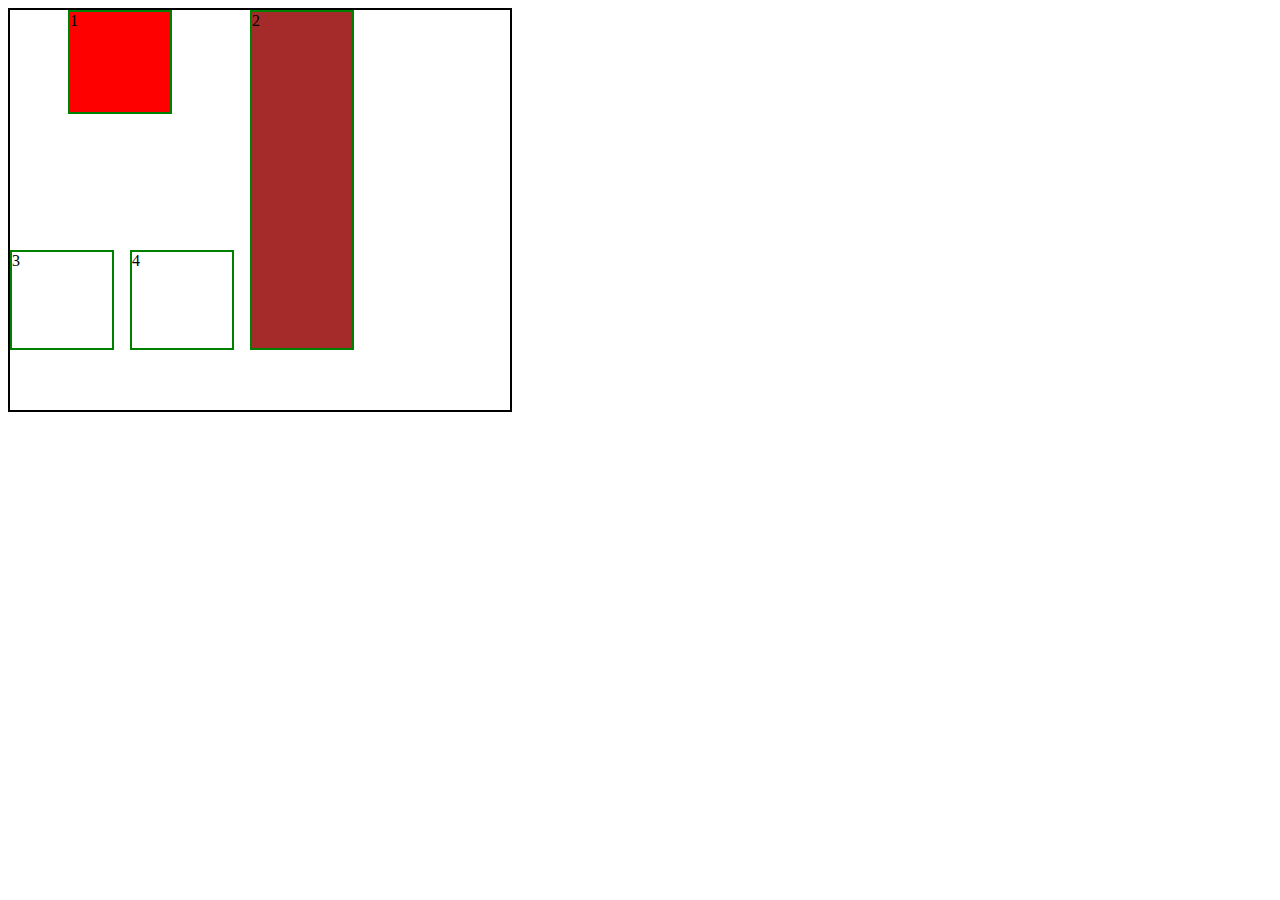
==== home.html @ 1a486585 "cool login form" ====
<!DOCTYPE html>
<html lang="en">
<head>
    <meta charset="UTF-8">
    <meta name="viewport" content="width=device-width, initial-scale=1.0">
    <title>grid box</title>
    <link rel="stylesheet" href="grid.css">
</head>
<body>
    <div class="container">
        <div class="item" id="item1">1</div>
        <div class="item" id="item2">2</div>
        <div class="item" id="item3">3</div>
        <div class="item" id="item4">4</div>
    </div>
</body>
</html>
---- grid.css ----
.container{
    height: 400px;
    width: 500px;
    border: 2px solid black;
    display: grid;
    grid-template-columns: repeat(3, 100px);
    grid-template-rows: repeat(3, 100px);
    gap: 20px;
}
.item{
    width: 100%;
    border: 2px solid green;
}
#item1{
    /* align-self: self-start; */
    justify-self: center;
    grid-column: 1/3;
    grid-row: 1/3;
    height: 100px;
    width: 100px;
    background-color: red;
}
#item2{
    grid-row: 1/4;
    background-color: brown;
}
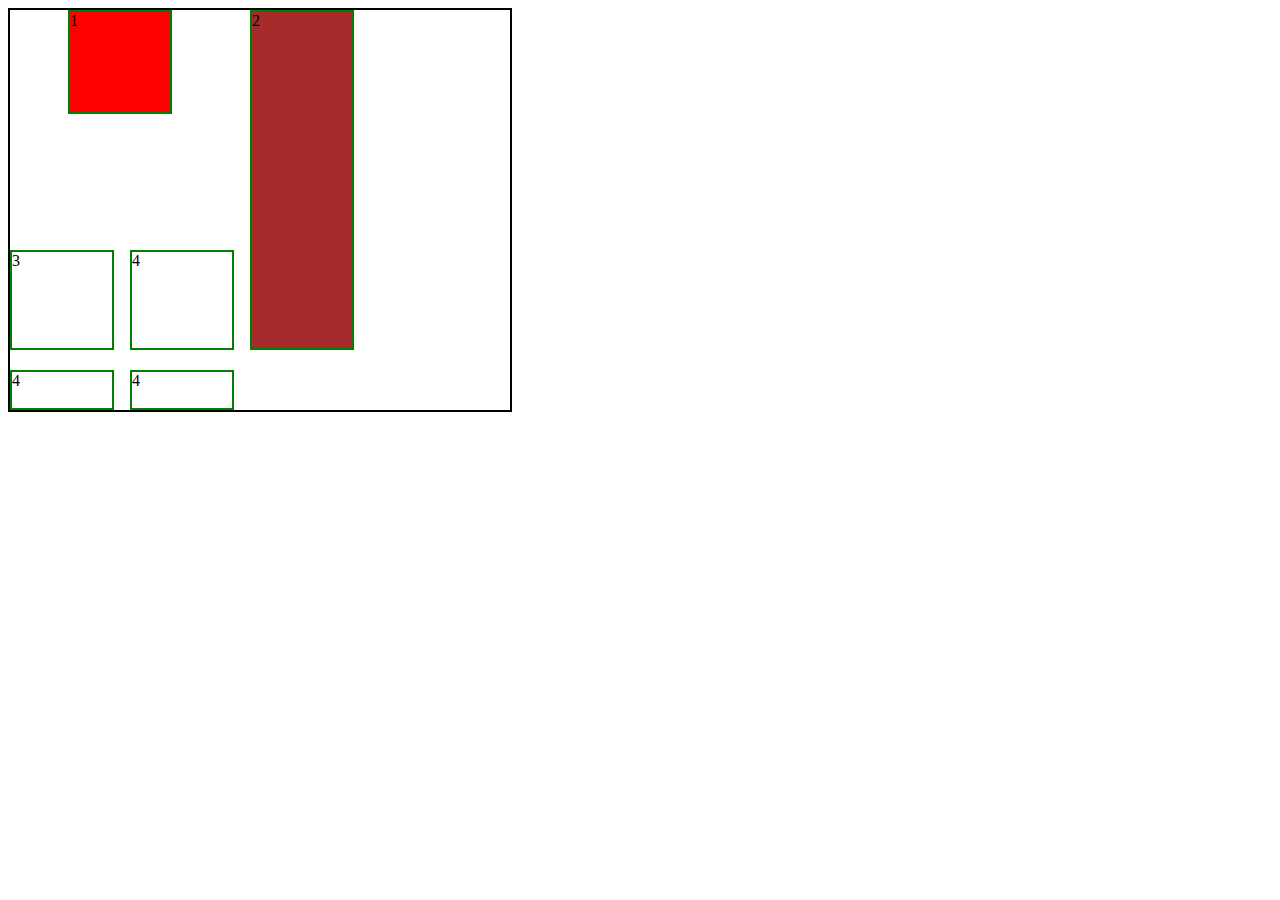
==== commit 7a96afe5: "2 div added" ====
--- a/home.html
+++ b/home.html
@@ -12,6 +12,9 @@
         <div class="item" id="item2">2</div>
         <div class="item" id="item3">3</div>
         <div class="item" id="item4">4</div>
+
+        <div class="item" id="item4">4</div>
+        <div class="item" id="item4">4</div>
     </div>
 </body>
 </html>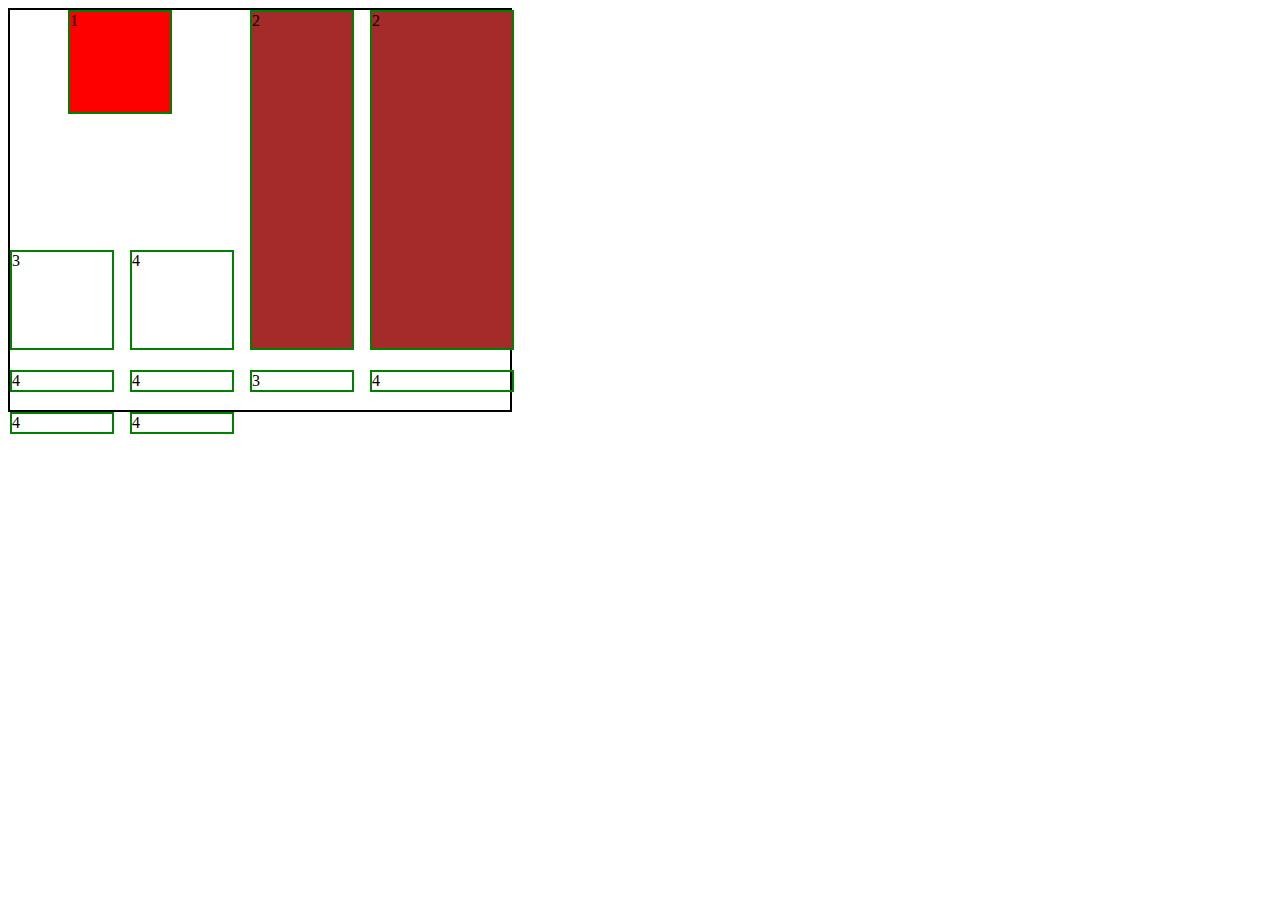
==== commit 2f8a55de: "another 4 div added" ====
--- a/home.html
+++ b/home.html
@@ -15,6 +15,14 @@
 
         <div class="item" id="item4">4</div>
         <div class="item" id="item4">4</div>
+        
+        <div class="item" id="item1">1</div>
+        <div class="item" id="item2">2</div>
+        <div class="item" id="item3">3</div>
+        <div class="item" id="item4">4</div>
+
+        <div class="item" id="item4">4</div>
+        <div class="item" id="item4">4</div>
     </div>
 </body>
 </html>